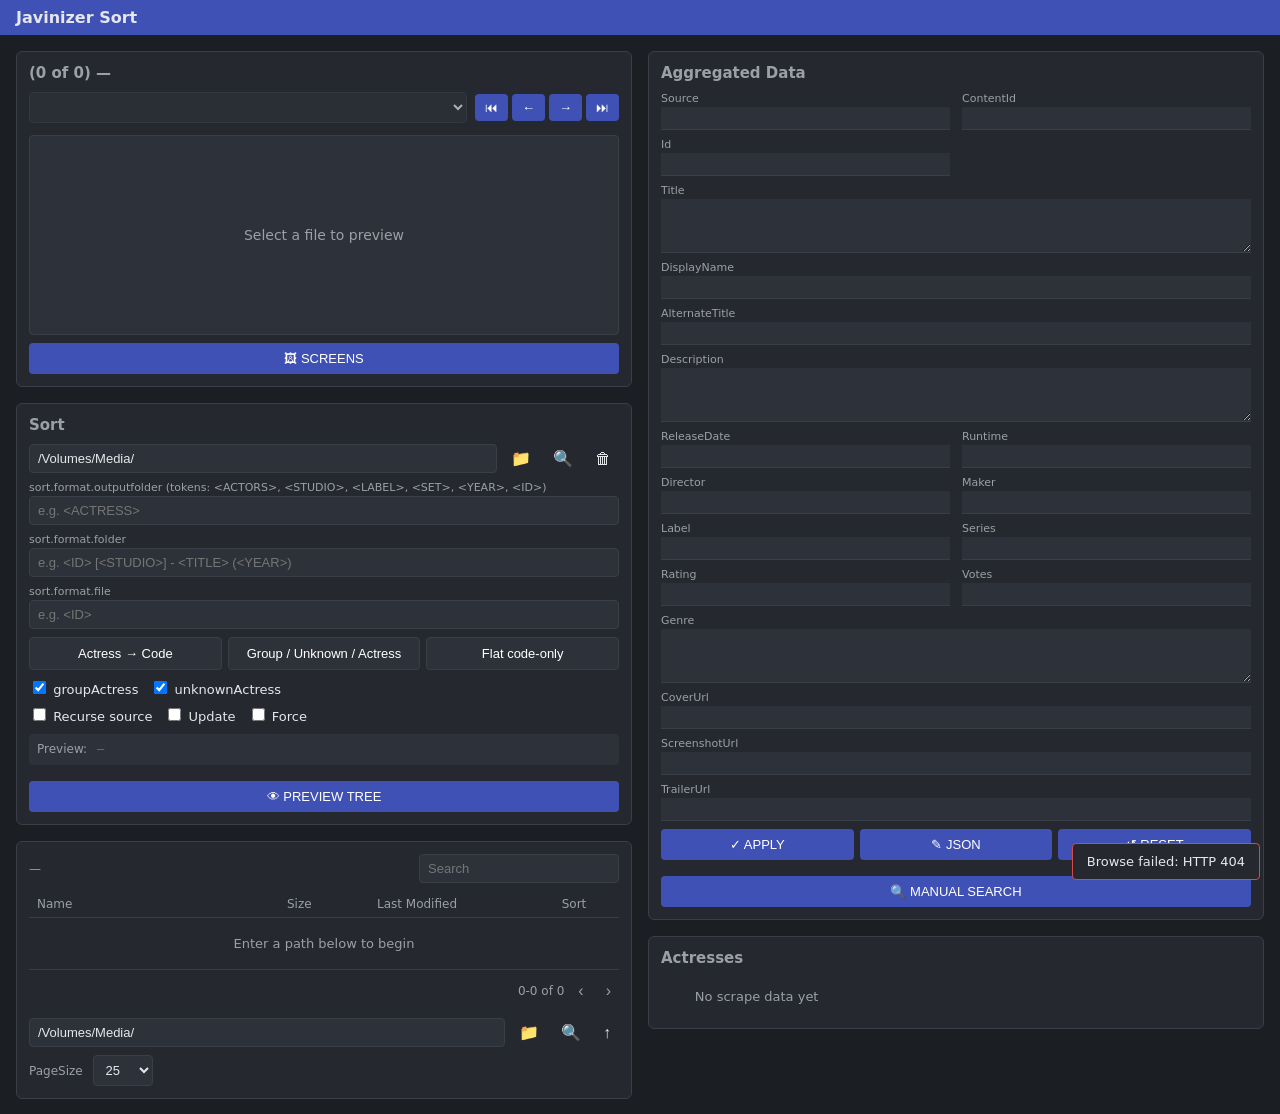
==== src/Javinizer/JVWeb/static/index.html @ b86491d8 "Add Start-JVWeb: cross-platform web GUI for the Sort workflow Replaces the PowerShell Universal 1.5." ====
<!DOCTYPE html>
<html lang="en">
<head>
    <meta charset="UTF-8">
    <meta name="viewport" content="width=device-width, initial-scale=1.0">
    <title>Javinizer Sort</title>
    <link rel="stylesheet" href="style.css">
</head>
<body>
    <header class="app-header">
        <div class="header-inner">
            <span class="app-title">Javinizer Sort</span>
        </div>
    </header>

    <main class="app-main">
        <section class="column left">
            <div class="card" id="card-nav">
                <div class="card-title" id="nav-header">(0 of 0) —</div>
                <div class="nav-controls">
                    <select id="file-dropdown" disabled></select>
                    <div class="nav-buttons">
                        <button id="btn-first" class="nav-btn" title="First">&#9198;</button>
                        <button id="btn-prev" class="nav-btn" title="Previous">&#8592;</button>
                        <button id="btn-next" class="nav-btn" title="Next">&#8594;</button>
                        <button id="btn-last" class="nav-btn" title="Last">&#9197;</button>
                    </div>
                </div>
                <div class="cover-wrap">
                    <img id="cover-img" class="cover-img" alt="cover" />
                    <div id="cover-placeholder" class="cover-placeholder">Select a file to preview</div>
                </div>
                <div id="destination-display" class="destination-display" hidden>
                    <div class="dest-source" id="dest-source"></div>
                    <div class="dest-arrow">&rarr;</div>
                    <div class="dest-target" id="dest-target">—</div>
                </div>
                <button id="btn-screens" class="full-btn"><span class="emoji">&#128444;</span> SCREENS</button>
            </div>

            <div class="card" id="card-sort-actions">
                <div class="card-title">Sort</div>
                <div class="sort-path-row">
                    <input id="input-sort-dest" type="text" placeholder="Destination folder" />
                    <button id="btn-pick-dest" class="icon-btn" title="Browse folders">&#128193;</button>
                    <button id="btn-apply-dest" class="icon-btn" title="Apply">&#128269;</button>
                    <button id="btn-clear-dest" class="icon-btn" title="Clear">&#128465;</button>
                </div>
                <label class="field-label">sort.format.outputfolder (tokens: &lt;ACTORS&gt;, &lt;STUDIO&gt;, &lt;LABEL&gt;, &lt;SET&gt;, &lt;YEAR&gt;, &lt;ID&gt;)</label>
                <input id="input-outputfolder" type="text" placeholder="e.g. <ACTRESS>" />
                <label class="field-label">sort.format.folder</label>
                <input id="input-folder" type="text" placeholder="e.g. <ID> [<STUDIO>] - <TITLE> (<YEAR>)" />
                <label class="field-label">sort.format.file</label>
                <input id="input-file" type="text" placeholder="e.g. <ID>" />

                <div class="preset-row">
                    <button class="preset-btn" data-preset="actress">Actress&nbsp;&rarr;&nbsp;Code</button>
                    <button class="preset-btn" data-preset="group">Group / Unknown / Actress</button>
                    <button class="preset-btn" data-preset="flat">Flat code-only</button>
                </div>

                <div class="checkbox-row">
                    <label><input type="checkbox" id="flag-groupactress" checked /> groupActress</label>
                    <label><input type="checkbox" id="flag-unknownactress" checked /> unknownActress</label>
                </div>

                <div class="checkbox-row">
                    <label><input type="checkbox" id="flag-recurse" /> Recurse source</label>
                    <label><input type="checkbox" id="flag-update" /> Update</label>
                    <label><input type="checkbox" id="flag-force" /> Force</label>
                </div>

                <div class="preview-line">
                    <span class="label">Preview:</span>
                    <code id="preview-dest">—</code>
                </div>

                <div class="button-row">
                    <button id="btn-preview-tree" class="full-btn">&#128065; PREVIEW TREE</button>
                </div>
            </div>

            <div class="card" id="card-file-browser">
                <div class="browser-header">
                    <span id="browser-cwd" class="cwd">—</span>
                    <input id="search-files" type="text" placeholder="Search" class="search-input" />
                </div>
                <table class="file-table">
                    <thead>
                        <tr>
                            <th>Name</th>
                            <th class="col-size">Size</th>
                            <th class="col-mtime">Last Modified</th>
                            <th class="col-action">Sort</th>
                        </tr>
                    </thead>
                    <tbody id="file-table-body">
                        <tr><td colspan="4" class="empty">Enter a path below to begin</td></tr>
                    </tbody>
                </table>
                <div class="pager">
                    <span id="pager-info">0-0 of 0</span>
                    <button id="btn-page-prev" class="icon-btn" title="Previous page">&#8249;</button>
                    <button id="btn-page-next" class="icon-btn" title="Next page">&#8250;</button>
                </div>
                <div class="browser-footer">
                    <input id="input-browse-path" type="text" placeholder="Enter a directory" />
                    <button id="btn-pick-source" class="icon-btn" title="Browse folders">&#128193;</button>
                    <button id="btn-browse" class="icon-btn" title="Load">&#128269;</button>
                    <button id="btn-browse-up" class="icon-btn" title="Parent">&#8593;</button>
                </div>
                <div class="pagesize-row">
                    <label>PageSize
                        <select id="select-pagesize">
                            <option>5</option>
                            <option selected>25</option>
                            <option>50</option>
                            <option>100</option>
                        </select>
                    </label>
                </div>
            </div>
        </section>

        <section class="column right">
            <div class="card" id="card-aggregated">
                <div class="card-title">Aggregated Data</div>
                <div class="agg-grid" id="agg-grid">
                    <!-- populated by JS -->
                </div>
                <div class="button-row">
                    <button id="btn-apply" class="action-btn">&#10003; APPLY</button>
                    <button id="btn-json" class="action-btn">&#9998; JSON</button>
                    <button id="btn-reset" class="action-btn">&#8634; RESET</button>
                </div>
                <div class="button-row">
                    <button id="btn-manual-search" class="full-btn">&#128269; MANUAL SEARCH</button>
                </div>
            </div>

            <div class="card" id="card-actresses">
                <div class="card-title">Actresses</div>
                <div class="actress-grid" id="actress-grid">
                    <div class="empty">No scrape data yet</div>
                </div>
            </div>
        </section>
    </main>

    <div class="modal" id="modal-json" hidden>
        <div class="modal-inner">
            <div class="modal-header">
                <span>Raw scrape JSON</span>
                <button class="icon-btn modal-close" data-close="modal-json">&times;</button>
            </div>
            <pre id="json-body" class="json-body"></pre>
        </div>
    </div>

    <div class="modal" id="modal-manual" hidden>
        <div class="modal-inner narrow">
            <div class="modal-header">
                <span>Manual search</span>
                <button class="icon-btn modal-close" data-close="modal-manual">&times;</button>
            </div>
            <div class="modal-body">
                <input id="manual-query" type="text" placeholder="Content ID (e.g. CAWD-125) or r18.dev URL" />
                <button id="btn-manual-go" class="full-btn">Search</button>
                <div id="manual-status" class="status-line"></div>
            </div>
        </div>
    </div>

    <div class="modal" id="modal-actress" hidden>
        <div class="modal-inner narrow">
            <div class="modal-header">
                <span>Edit actress</span>
                <button class="icon-btn modal-close" data-close="modal-actress">&times;</button>
            </div>
            <div class="modal-body">
                <label>Name<input id="actress-edit-name" type="text" /></label>
                <label>Japanese Name<input id="actress-edit-jp" type="text" /></label>
                <button id="btn-actress-save" class="full-btn">Save</button>
            </div>
        </div>
    </div>

    <div class="modal" id="modal-tree" hidden>
        <div class="modal-inner wide">
            <div class="modal-header">
                <span>Output folder preview</span>
                <button class="icon-btn modal-close" data-close="modal-tree">&times;</button>
            </div>
            <div class="modal-body">
                <div id="tree-summary" class="status-line"></div>
                <pre id="tree-body" class="tree-body"></pre>
                <div id="tree-unresolved"></div>
                <button id="btn-sort-all" class="full-btn primary">&#9654; SORT ALL</button>
                <div id="sort-all-progress" class="progress"></div>
            </div>
        </div>
    </div>

    <div class="modal" id="modal-folder-picker" hidden>
        <div class="modal-inner wide">
            <div class="modal-header">
                <span id="picker-title">Choose folder</span>
                <button class="icon-btn modal-close" data-close="modal-folder-picker">&times;</button>
            </div>
            <div class="modal-body">
                <div class="picker-pathbar">
                    <button id="picker-up" class="icon-btn" title="Parent">&#8593;</button>
                    <input id="picker-path" type="text" />
                    <button id="picker-go" class="icon-btn" title="Go">&#128269;</button>
                </div>
                <ul id="picker-list" class="picker-list"></ul>
                <div class="button-row">
                    <button id="picker-cancel" class="action-btn">Cancel</button>
                    <button id="picker-select" class="action-btn primary">&#10003; Use this folder</button>
                </div>
            </div>
        </div>
    </div>

    <div class="modal" id="modal-screens" hidden>
        <div class="modal-inner wide">
            <div class="modal-header">
                <span>Screenshots</span>
                <button class="icon-btn modal-close" data-close="modal-screens">&times;</button>
            </div>
            <div class="modal-body">
                <div id="screens-grid" class="screens-grid"></div>
            </div>
        </div>
    </div>

    <div id="toast-host" class="toast-host"></div>

    <script src="app.js"></script>
</body>
</html>
---- src/Javinizer/JVWeb/static/style.css ----
:root {
    --bg: #1b1f24;
    --panel: #25292f;
    --panel-alt: #2d323a;
    --border: #3a3f47;
    --accent: #3f51b5;
    --accent-hover: #5568d8;
    --text: #e5e7eb;
    --text-muted: #9aa0a6;
    --danger: #d14b4b;
    --ok: #4caf50;
    --radius: 6px;
}

* { box-sizing: border-box; }

html, body {
    margin: 0;
    padding: 0;
    height: 100%;
    font-family: system-ui, -apple-system, 'Segoe UI', Roboto, sans-serif;
    font-size: 14px;
    background: var(--bg);
    color: var(--text);
}

.app-header {
    background: var(--accent);
    padding: 8px 16px;
    position: sticky;
    top: 0;
    z-index: 10;
}

.header-inner {
    display: flex;
    align-items: center;
    gap: 12px;
    max-width: 1600px;
    margin: 0 auto;
}

.app-title {
    font-weight: 600;
    font-size: 16px;
    flex: 1;
}

.icon-btn {
    background: transparent;
    border: 0;
    color: inherit;
    font-size: 16px;
    cursor: pointer;
    padding: 4px 8px;
    border-radius: 4px;
}
.icon-btn:hover { background: rgba(255,255,255,0.1); }

.app-main {
    display: grid;
    grid-template-columns: 1fr 1fr;
    gap: 16px;
    padding: 16px;
    max-width: 1600px;
    margin: 0 auto;
    align-items: start;
}

.column {
    display: flex;
    flex-direction: column;
    gap: 16px;
    min-width: 0;
}

.card {
    background: var(--panel);
    border: 1px solid var(--border);
    border-radius: var(--radius);
    padding: 12px;
}

.card-title {
    font-size: 15px;
    font-weight: 600;
    color: var(--text-muted);
    margin-bottom: 10px;
}

.field-label {
    font-size: 11px;
    color: var(--text-muted);
    display: block;
    margin-top: 8px;
    margin-bottom: 2px;
}

input[type="text"], select {
    width: 100%;
    background: var(--panel-alt);
    border: 1px solid var(--border);
    color: var(--text);
    padding: 6px 8px;
    border-radius: 4px;
    font-size: 13px;
}

input[type="text"]:focus, select:focus {
    outline: none;
    border-color: var(--accent);
}

.full-btn, .action-btn, .preset-btn, .nav-btn {
    background: var(--accent);
    color: white;
    border: 0;
    padding: 8px 12px;
    border-radius: 4px;
    cursor: pointer;
    font-size: 13px;
    font-weight: 500;
}
.full-btn { width: 100%; margin-top: 8px; }
.full-btn.primary { background: var(--ok); }
.full-btn:hover, .action-btn:hover, .preset-btn:hover, .nav-btn:hover { background: var(--accent-hover); }

.nav-btn { padding: 6px 10px; }

.nav-controls {
    display: flex;
    gap: 8px;
    align-items: center;
}
.nav-controls select { flex: 1; }
.nav-buttons { display: flex; gap: 4px; }

.cover-wrap {
    position: relative;
    margin-top: 12px;
    min-height: 200px;
    background: var(--panel-alt);
    border: 1px solid var(--border);
    border-radius: 4px;
    display: flex;
    align-items: center;
    justify-content: center;
}
.cover-img {
    max-width: 100%;
    max-height: 480px;
    display: block;
    cursor: pointer;
}
.cover-img:not([src]), .cover-img[src=""] { display: none; }
.cover-placeholder { color: var(--text-muted); padding: 80px 12px; text-align: center; }

.destination-display {
    margin-top: 10px;
    padding: 10px 12px;
    background: var(--panel-alt);
    border: 1px solid var(--border);
    border-radius: 4px;
    font-size: 12px;
    display: flex;
    flex-direction: column;
    gap: 4px;
}
.destination-display[hidden] { display: none; }
.destination-display .dest-source {
    color: var(--text-muted);
    word-break: break-all;
}
.destination-display .dest-arrow {
    color: var(--text-muted);
    text-align: center;
    font-size: 14px;
    line-height: 1;
}
.destination-display .dest-target {
    color: var(--accent-hover);
    word-break: break-all;
    font-family: ui-monospace, 'Menlo', 'Consolas', monospace;
    font-size: 12px;
}
.destination-display .dest-target.error {
    color: var(--danger);
    font-style: italic;
}

.sort-path-row {
    display: grid;
    grid-template-columns: 1fr auto auto auto;
    gap: 6px;
}

.browser-footer {
    display: grid;
    grid-template-columns: 1fr auto auto auto;
    gap: 6px;
    margin-top: 6px;
}

.preset-row {
    display: flex;
    gap: 6px;
    margin-top: 8px;
    flex-wrap: wrap;
}
.preset-btn { background: var(--panel-alt); border: 1px solid var(--border); flex: 1; }
.preset-btn:hover { background: var(--border); }

.checkbox-row {
    display: flex;
    gap: 12px;
    margin-top: 8px;
    flex-wrap: wrap;
    font-size: 13px;
}
.checkbox-row label { cursor: pointer; user-select: none; }

.preview-line {
    margin-top: 10px;
    padding: 8px;
    background: var(--panel-alt);
    border-radius: 4px;
    font-size: 12px;
    overflow-x: auto;
}
.preview-line .label { color: var(--text-muted); margin-right: 6px; }
.preview-line code { color: var(--accent-hover); word-break: break-all; }

.button-row {
    display: flex;
    gap: 6px;
    margin-top: 8px;
}
.button-row .action-btn { flex: 1; }

.browser-header {
    display: flex;
    gap: 8px;
    align-items: center;
    margin-bottom: 8px;
}
.browser-header .cwd {
    color: var(--text-muted);
    font-size: 12px;
    flex: 1;
    overflow: hidden;
    text-overflow: ellipsis;
    white-space: nowrap;
}
.search-input { max-width: 200px; }

.file-table {
    width: 100%;
    border-collapse: collapse;
    font-size: 13px;
}
.file-table th, .file-table td {
    padding: 6px 8px;
    border-bottom: 1px solid var(--border);
    text-align: left;
}
.file-table th { color: var(--text-muted); font-weight: 500; font-size: 12px; }
.file-table tbody tr:hover { background: var(--panel-alt); }
.file-table .col-size { width: 90px; }
.file-table .col-mtime { width: 160px; }
.file-table .col-action { width: 90px; text-align: center; }
.file-table .row-dir .name-cell { color: var(--accent-hover); cursor: pointer; }
.file-table .row-video .name-cell { cursor: pointer; }
.file-table .name-cell { user-select: none; }
.file-table .empty { color: var(--text-muted); text-align: center; padding: 18px; }
.sort-row-btn {
    background: var(--accent);
    color: white;
    border: 0;
    padding: 4px 8px;
    border-radius: 3px;
    cursor: pointer;
    font-size: 12px;
}
.sort-row-btn:disabled { opacity: 0.4; cursor: not-allowed; }

.pager {
    display: flex;
    gap: 6px;
    justify-content: flex-end;
    align-items: center;
    font-size: 12px;
    color: var(--text-muted);
    padding: 8px 0;
}
.pagesize-row {
    margin-top: 8px;
    font-size: 12px;
    color: var(--text-muted);
}
.pagesize-row select { width: auto; display: inline-block; margin-left: 6px; }

.agg-grid {
    display: grid;
    grid-template-columns: 1fr 1fr;
    gap: 8px 12px;
}
.agg-field { display: flex; flex-direction: column; gap: 2px; }
.agg-field.span2 { grid-column: span 2; }
.agg-field label {
    font-size: 11px;
    color: var(--text-muted);
}
.agg-field input, .agg-field textarea {
    background: var(--panel-alt);
    border: 0;
    border-bottom: 1px solid var(--border);
    color: var(--text);
    padding: 4px 6px;
    font-size: 12px;
    border-radius: 0;
    width: 100%;
    resize: vertical;
    font-family: inherit;
}
.agg-field input:focus, .agg-field textarea:focus {
    outline: none;
    border-bottom-color: var(--accent);
}
.agg-field textarea { min-height: 54px; }
.agg-field a { color: var(--accent-hover); font-size: 11px; word-break: break-all; }

.actress-grid {
    display: grid;
    grid-template-columns: repeat(auto-fill, minmax(150px, 1fr));
    gap: 8px;
    margin-top: 6px;
}
.actress-card {
    background: var(--panel-alt);
    border: 1px solid var(--border);
    border-radius: 4px;
    padding: 6px;
    display: flex;
    flex-direction: column;
    gap: 4px;
}
.actress-card .edit-btn {
    align-self: flex-end;
    background: var(--accent);
    color: white;
    border: 0;
    padding: 2px 8px;
    border-radius: 3px;
    cursor: pointer;
    font-size: 11px;
}
.actress-card .thumb { width: 100%; aspect-ratio: 3/4; background: var(--bg); object-fit: cover; border-radius: 3px; }
.actress-card .name { font-size: 13px; font-weight: 500; }
.actress-card .jp { font-size: 12px; color: var(--text-muted); }

.empty { color: var(--text-muted); font-size: 13px; padding: 12px; text-align: center; }

.modal {
    position: fixed;
    inset: 0;
    background: rgba(0,0,0,0.7);
    display: flex;
    align-items: center;
    justify-content: center;
    z-index: 100;
}
.modal[hidden] { display: none; }
.modal-inner {
    background: var(--panel);
    border: 1px solid var(--border);
    border-radius: var(--radius);
    min-width: 400px;
    max-width: 90vw;
    max-height: 90vh;
    overflow: hidden;
    display: flex;
    flex-direction: column;
}
.modal-inner.narrow { max-width: 500px; }
.modal-inner.wide { width: 80vw; max-width: 1000px; }
.modal-header {
    display: flex;
    align-items: center;
    justify-content: space-between;
    padding: 10px 12px;
    border-bottom: 1px solid var(--border);
    font-weight: 600;
}
.modal-body {
    padding: 12px;
    overflow: auto;
    display: flex;
    flex-direction: column;
    gap: 8px;
}
.modal-body label { display: flex; flex-direction: column; gap: 2px; font-size: 12px; color: var(--text-muted); }

.json-body, .tree-body {
    background: var(--bg);
    padding: 12px;
    border-radius: 4px;
    font-family: ui-monospace, 'Menlo', 'Consolas', monospace;
    font-size: 12px;
    white-space: pre;
    overflow: auto;
    margin: 0;
    max-height: 60vh;
}

.picker-pathbar {
    display: grid;
    grid-template-columns: auto 1fr auto;
    gap: 6px;
    align-items: center;
}

.picker-list {
    list-style: none;
    margin: 0;
    padding: 4px;
    background: var(--bg);
    border: 1px solid var(--border);
    border-radius: 4px;
    max-height: 50vh;
    overflow-y: auto;
}
.picker-list li {
    padding: 6px 8px;
    cursor: pointer;
    border-radius: 3px;
    font-size: 13px;
    display: flex;
    gap: 8px;
    align-items: center;
}
.picker-list li:hover { background: var(--panel-alt); }
.picker-list li.empty { cursor: default; color: var(--text-muted); justify-content: center; }
.picker-list .folder-icon { color: var(--accent-hover); }

.action-btn.primary { background: var(--ok); }
.action-btn.primary:hover { background: #59c15c; }

.screens-grid {
    display: grid;
    grid-template-columns: repeat(auto-fill, minmax(200px, 1fr));
    gap: 8px;
}
.screens-grid img { width: 100%; height: auto; border-radius: 3px; cursor: pointer; }

.status-line { font-size: 12px; color: var(--text-muted); }
.status-line.error { color: var(--danger); }
.status-line.ok { color: var(--ok); }

.progress {
    margin-top: 8px;
    font-size: 12px;
    color: var(--text-muted);
    max-height: 200px;
    overflow-y: auto;
}
.progress .line { padding: 2px 0; }
.progress .line.ok::before { content: "✓ "; color: var(--ok); }
.progress .line.err::before { content: "✗ "; color: var(--danger); }

.toast-host {
    position: fixed;
    bottom: 20px;
    right: 20px;
    display: flex;
    flex-direction: column;
    gap: 6px;
    z-index: 200;
}
.toast {
    padding: 10px 14px;
    border-radius: 4px;
    background: var(--panel);
    border: 1px solid var(--border);
    font-size: 13px;
    max-width: 400px;
    animation: fade-in 0.2s ease-out;
}
.toast.error { border-color: var(--danger); }
.toast.ok { border-color: var(--ok); }
@keyframes fade-in { from { opacity: 0; transform: translateY(10px); } to { opacity: 1; transform: none; } }

@media (max-width: 900px) {
    .app-main { grid-template-columns: 1fr; }
}
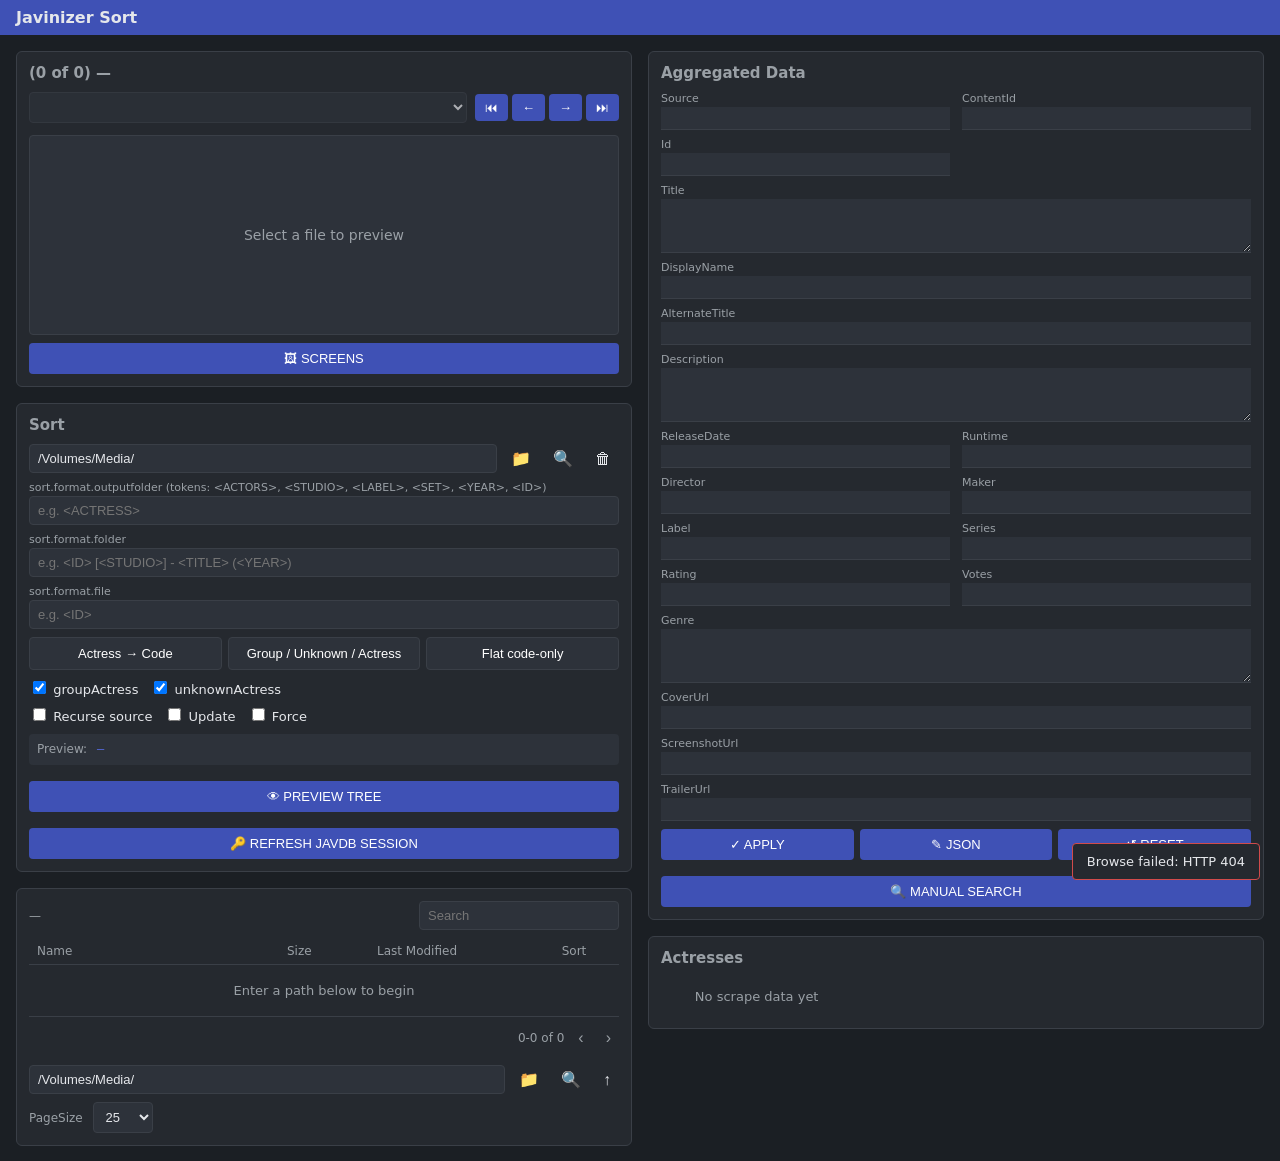
==== commit eb772401: "JVWeb+Javdb: persistent session capture and R18→Javdb fallback Add a session-capture flow so JVWeb c" ====
--- a/src/Javinizer/JVWeb/static/index.html
+++ b/src/Javinizer/JVWeb/static/index.html
@@ -77,6 +77,9 @@
 
                 <div class="button-row">
                     <button id="btn-preview-tree" class="full-btn">&#128065; PREVIEW TREE</button>
+                </div>
+                <div class="button-row">
+                    <button id="btn-javdb-refresh" class="full-btn" title="Opens Chromium to javdb.com login. Log in once; cookie is cached for 30 days.">&#128273; REFRESH JAVDB SESSION</button>
                 </div>
             </div>
 
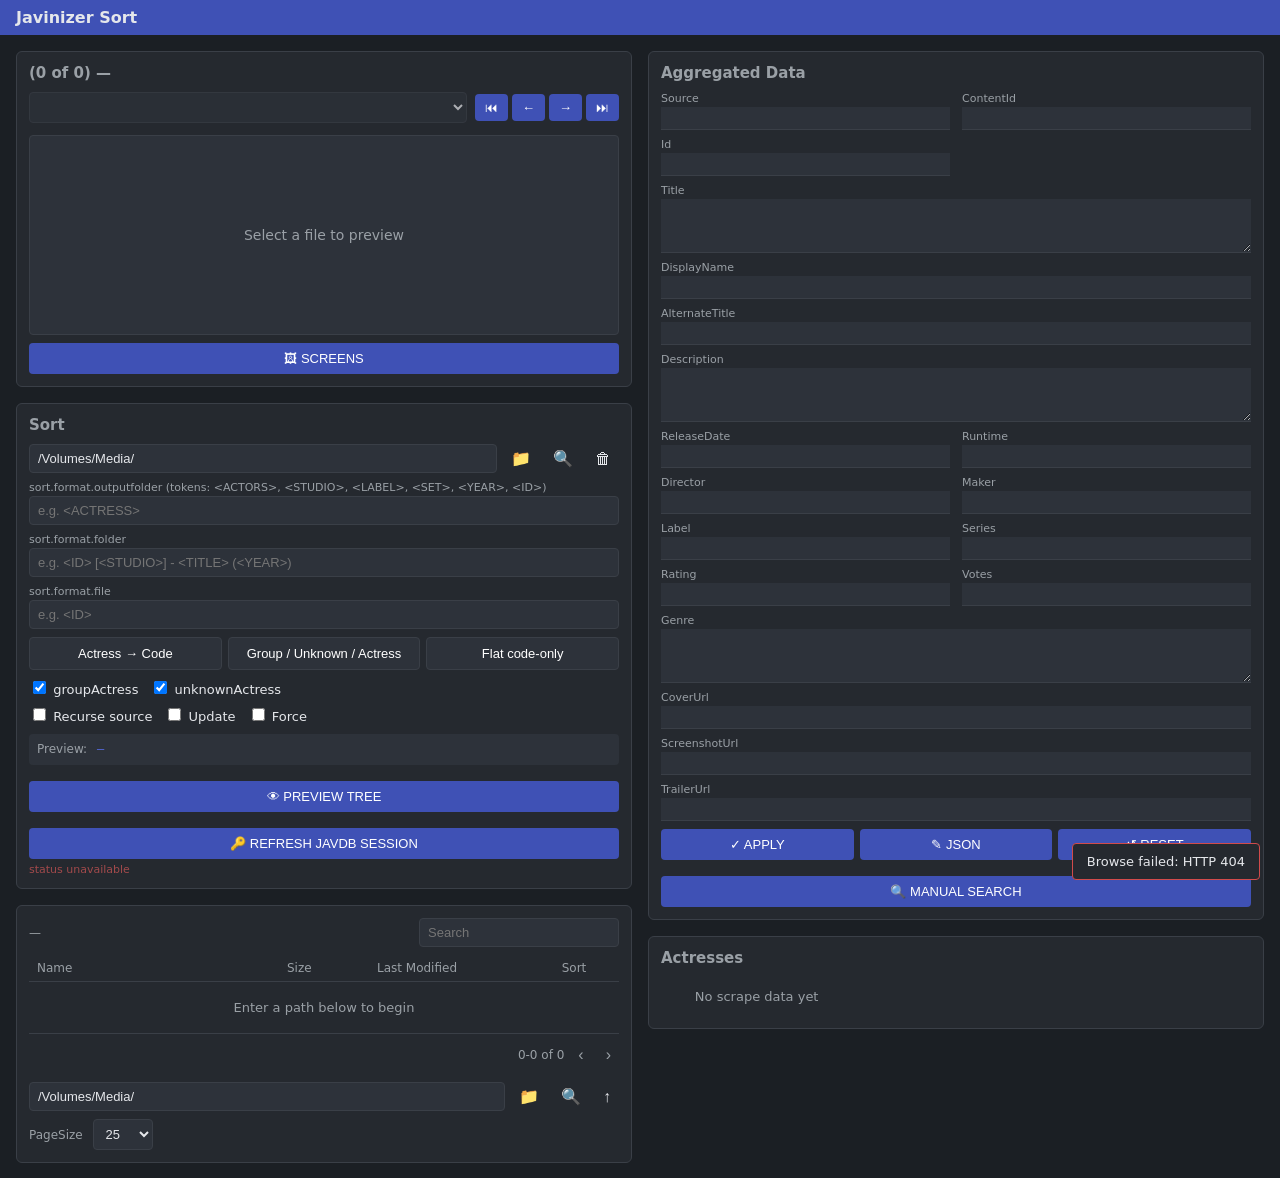
==== commit 67adee02: "Javdb session: stealth patches, persistent profile, browser cookie import Harden the javdb capture p" ====
--- a/src/Javinizer/JVWeb/static/index.html
+++ b/src/Javinizer/JVWeb/static/index.html
@@ -79,8 +79,9 @@
                     <button id="btn-preview-tree" class="full-btn">&#128065; PREVIEW TREE</button>
                 </div>
                 <div class="button-row">
-                    <button id="btn-javdb-refresh" class="full-btn" title="Opens Chromium to javdb.com login. Log in once; cookie is cached for 30 days.">&#128273; REFRESH JAVDB SESSION</button>
-                </div>
+                    <button id="btn-javdb-refresh" class="full-btn" title="Refreshes the javdb session. If javdb.cookie.browser is set, reads cookies from that browser; otherwise opens Chromium to log in. Cached 30 days.">&#128273; REFRESH JAVDB SESSION</button>
+                </div>
+                <div class="status-line" id="javdb-session-status" style="font-size: 11px; opacity: 0.75; margin-top: 4px;">—</div>
             </div>
 
             <div class="card" id="card-file-browser">
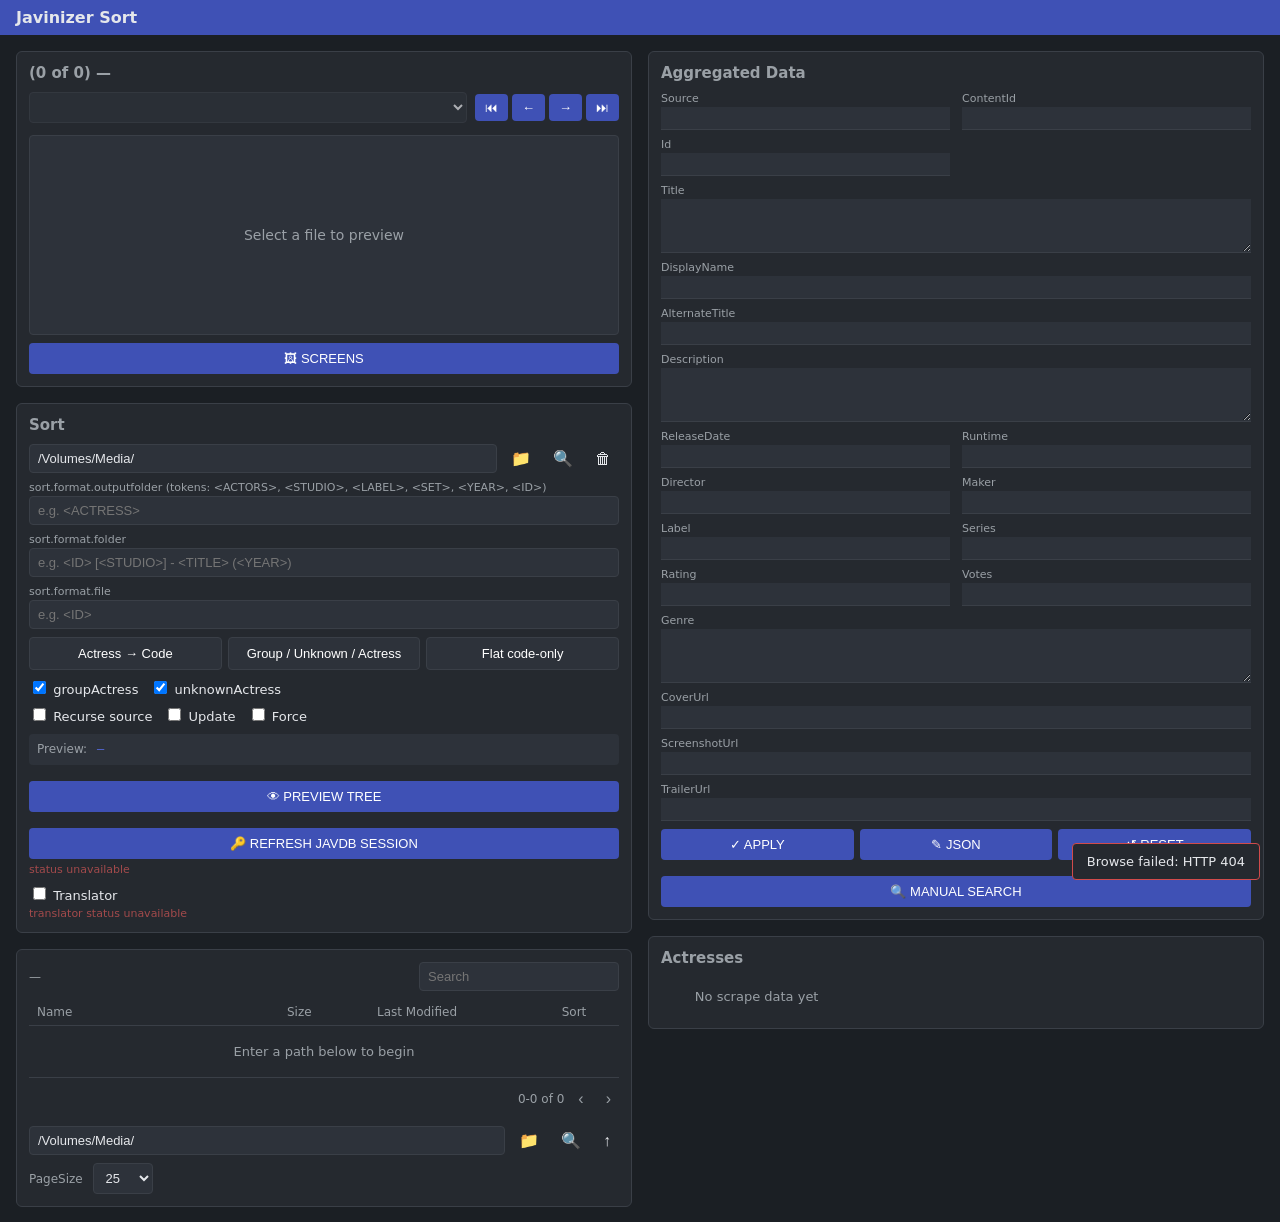
==== commit 4715fd7a: "Translator: add google_web backend; JVWeb toggle + health check Co-Authored-By: Claude Opus 4.7 (1M " ====
--- a/src/Javinizer/JVWeb/static/index.html
+++ b/src/Javinizer/JVWeb/static/index.html
@@ -82,6 +82,11 @@
                     <button id="btn-javdb-refresh" class="full-btn" title="Refreshes the javdb session. If javdb.cookie.browser is set, reads cookies from that browser; otherwise opens Chromium to log in. Cached 30 days.">&#128273; REFRESH JAVDB SESSION</button>
                 </div>
                 <div class="status-line" id="javdb-session-status" style="font-size: 11px; opacity: 0.75; margin-top: 4px;">—</div>
+
+                <div class="checkbox-row" style="margin-top: 8px;">
+                    <label title="Translate Japanese fields (description by default) in scraped results. Set module/language/fields in jvSettings.json."><input type="checkbox" id="flag-translate" /> Translator</label>
+                </div>
+                <div class="status-line" id="translator-status" style="font-size: 11px; opacity: 0.75; margin-top: 4px;">—</div>
             </div>
 
             <div class="card" id="card-file-browser">
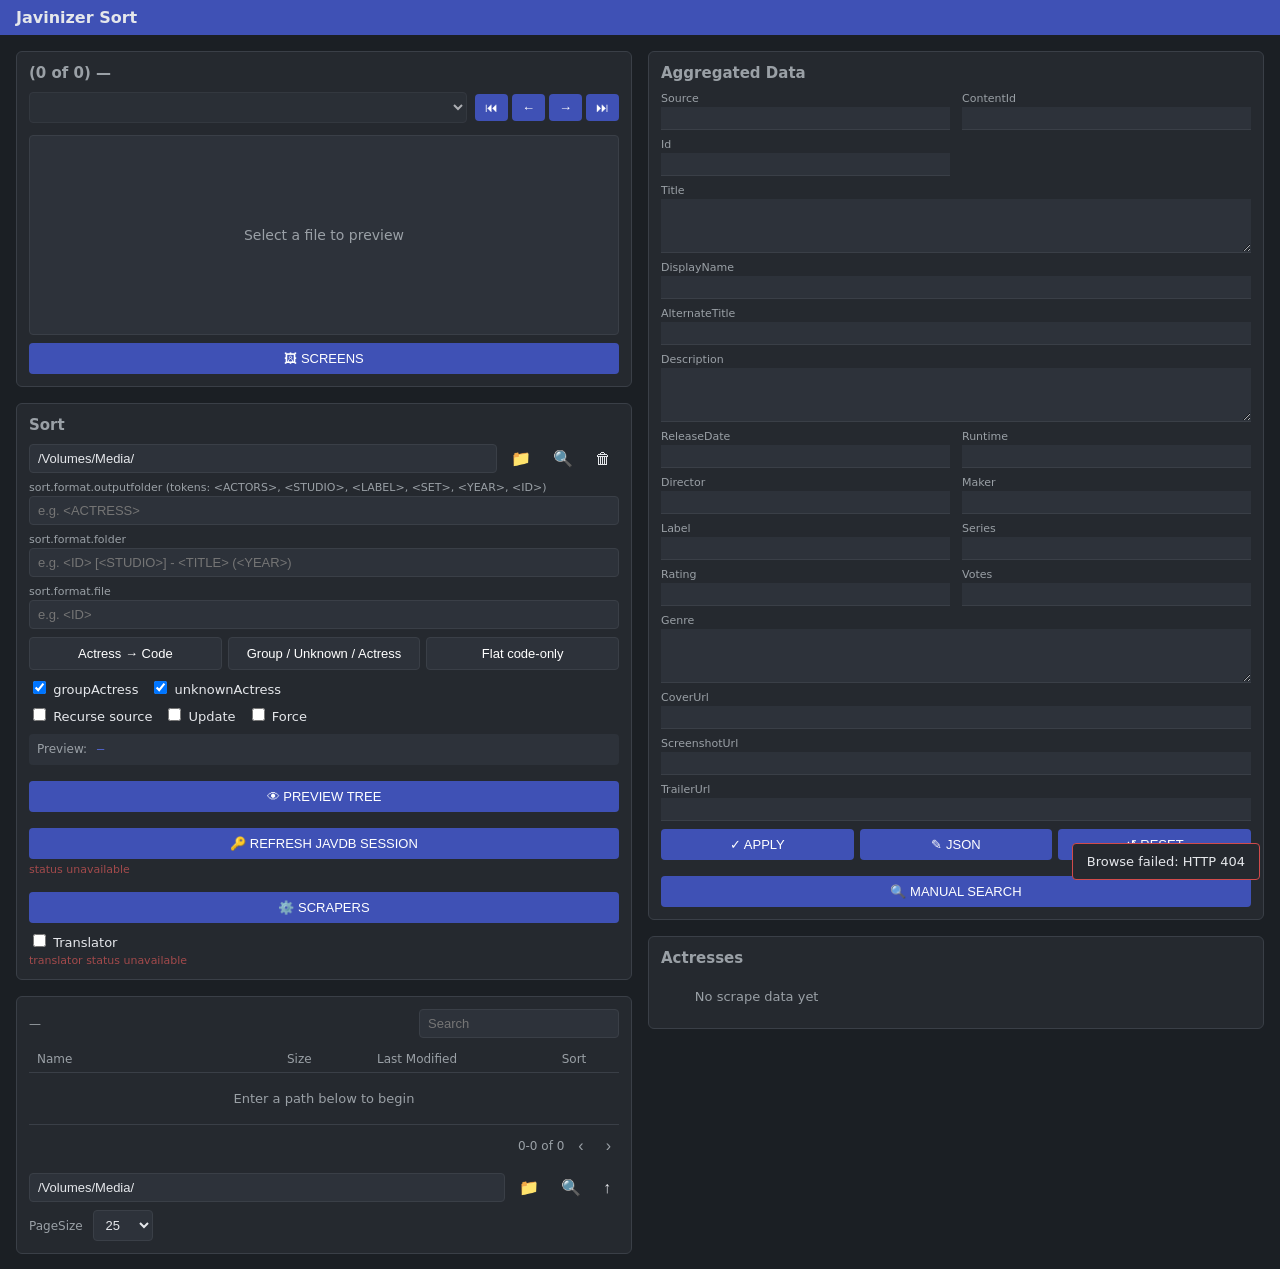
==== commit d38c9f3e: "Release: v1.12.0 Fix the r18.dev scraper, which stopped returning data after r18.dev retired its pub" ====
--- a/src/Javinizer/JVWeb/static/index.html
+++ b/src/Javinizer/JVWeb/static/index.html
@@ -82,6 +82,10 @@
                     <button id="btn-javdb-refresh" class="full-btn" title="Refreshes the javdb session. If javdb.cookie.browser is set, reads cookies from that browser; otherwise opens Chromium to log in. Cached 30 days.">&#128273; REFRESH JAVDB SESSION</button>
                 </div>
                 <div class="status-line" id="javdb-session-status" style="font-size: 11px; opacity: 0.75; margin-top: 4px;">—</div>
+
+                <div class="button-row" style="margin-top: 8px;">
+                    <button id="btn-scrapers" class="full-btn" title="Choose which scrapers to use and manage the r18.dev cache.">&#9881;&#65039; SCRAPERS</button>
+                </div>
 
                 <div class="checkbox-row" style="margin-top: 8px;">
                     <label title="Translate Japanese fields (description by default) in scraped results. Set module/language/fields in jvSettings.json."><input type="checkbox" id="flag-translate" /> Translator</label>
@@ -166,6 +170,46 @@
         </div>
     </div>
 
+    <div class="modal" id="modal-scrapers" hidden>
+        <div class="modal-inner narrow">
+            <div class="modal-header">
+                <span>Scrapers</span>
+                <button class="icon-btn modal-close" data-close="modal-scrapers">&times;</button>
+            </div>
+            <div class="modal-body">
+                <div id="scrapers-grid"></div>
+
+                <div style="margin-top: 10px; padding-top: 10px; border-top: 1px solid rgba(255,255,255,0.1);">
+                    <label class="field-label">r18.dev source</label>
+                    <select id="r18dev-source">
+                        <option value="dump">Local dump only</option>
+                        <option value="dump+html">Local dump + live fallback</option>
+                        <option value="html">Live only</option>
+                    </select>
+                    <div class="status-line" id="r18dump-status" style="font-size: 11px; opacity: 0.75; margin-top: 6px;">—</div>
+                    <div class="button-row" style="margin-top: 6px;">
+                        <button id="btn-r18dump-refresh" class="full-btn">&#8635; REBUILD r18.dev CACHE</button>
+                    </div>
+                </div>
+
+                <div style="margin-top: 10px; padding-top: 10px; border-top: 1px solid rgba(255,255,255,0.1);">
+                    <label class="field-label">Manual search fallbacks (tried in order when r18.dev has no match)</label>
+                    <div class="checkbox-row">
+                        <label title="When manual search finds no r18.dev match, try jav.guru next (no login required)."><input type="checkbox" id="fallback-javguru" /> jav.guru fallback</label>
+                    </div>
+                    <div class="checkbox-row">
+                        <label title="After jav.guru, fall back to javdb (requires a javdb session)."><input type="checkbox" id="fallback-javdb" /> javdb fallback</label>
+                    </div>
+                </div>
+
+                <div class="button-row" style="margin-top: 10px;">
+                    <button id="btn-scrapers-save" class="full-btn">Save</button>
+                </div>
+                <div id="scrapers-status" class="status-line"></div>
+            </div>
+        </div>
+    </div>
+
     <div class="modal" id="modal-manual" hidden>
         <div class="modal-inner narrow">
             <div class="modal-header">
